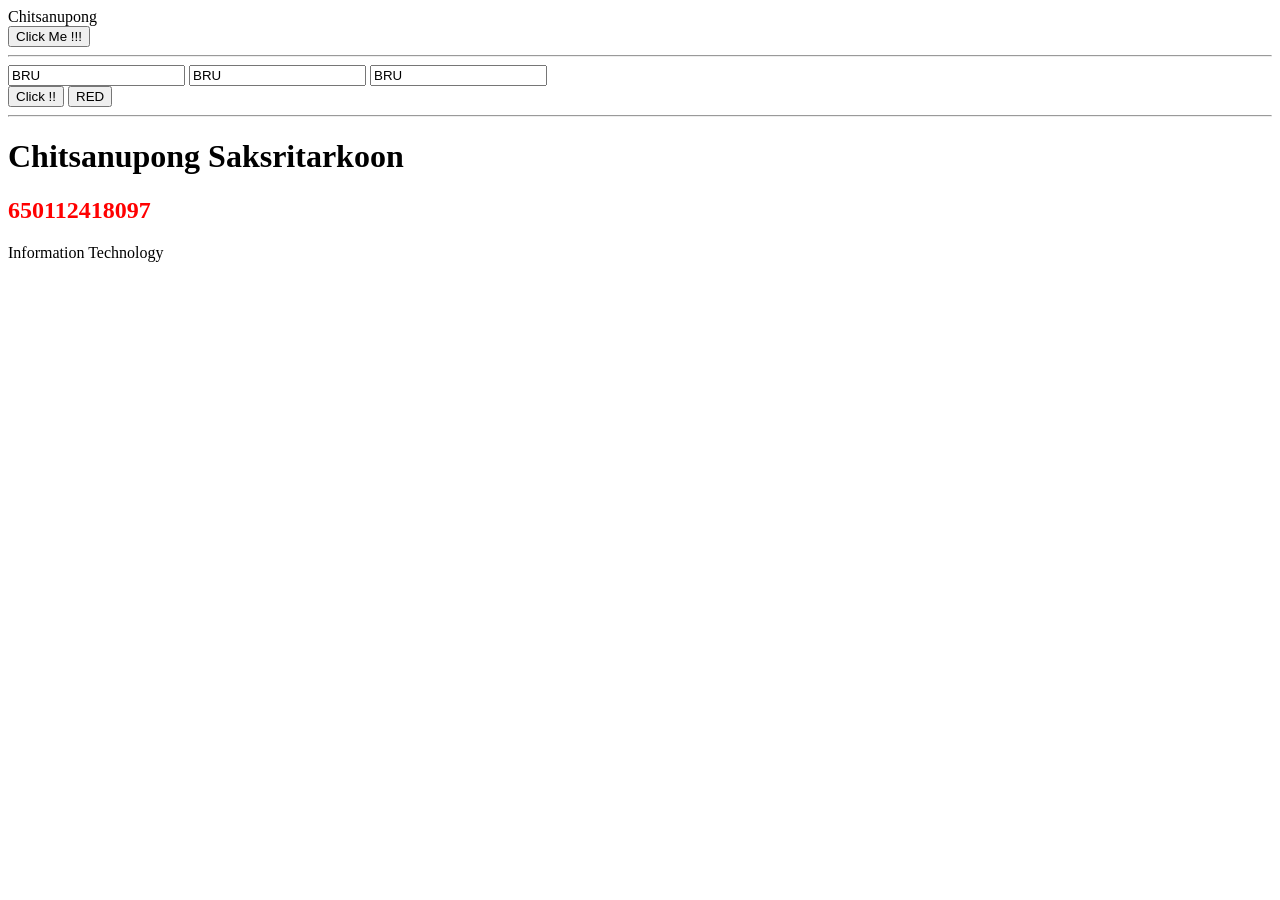
==== LAB-3/index.html @ 80b2776d "LAB-3" ====
<html>
    <head>
        <style>
            .red {
                color: red;
            }
        </style>
    </head>
    <body>
        <!--DOM-->
        <div id="div1">Hello</div>
        <button id = "bt1">Click Me !!!</button>
        <hr />
        <input type="text" class="in1">
        <input type="text" class="in1">
        <input type="text" class="in1">
        <div>
            <button id="bt3"> Click !!</button>
            <button id= "bt4">RED</button>
        </div>

        <hr>
        <div id= "div_about"></div>


    </body>
</html>
<script src="https://ajax.googleapis.com/ajax/libs/jquery/3.6.1/jquery.min.js"></script>


<script src="main.js"></script>
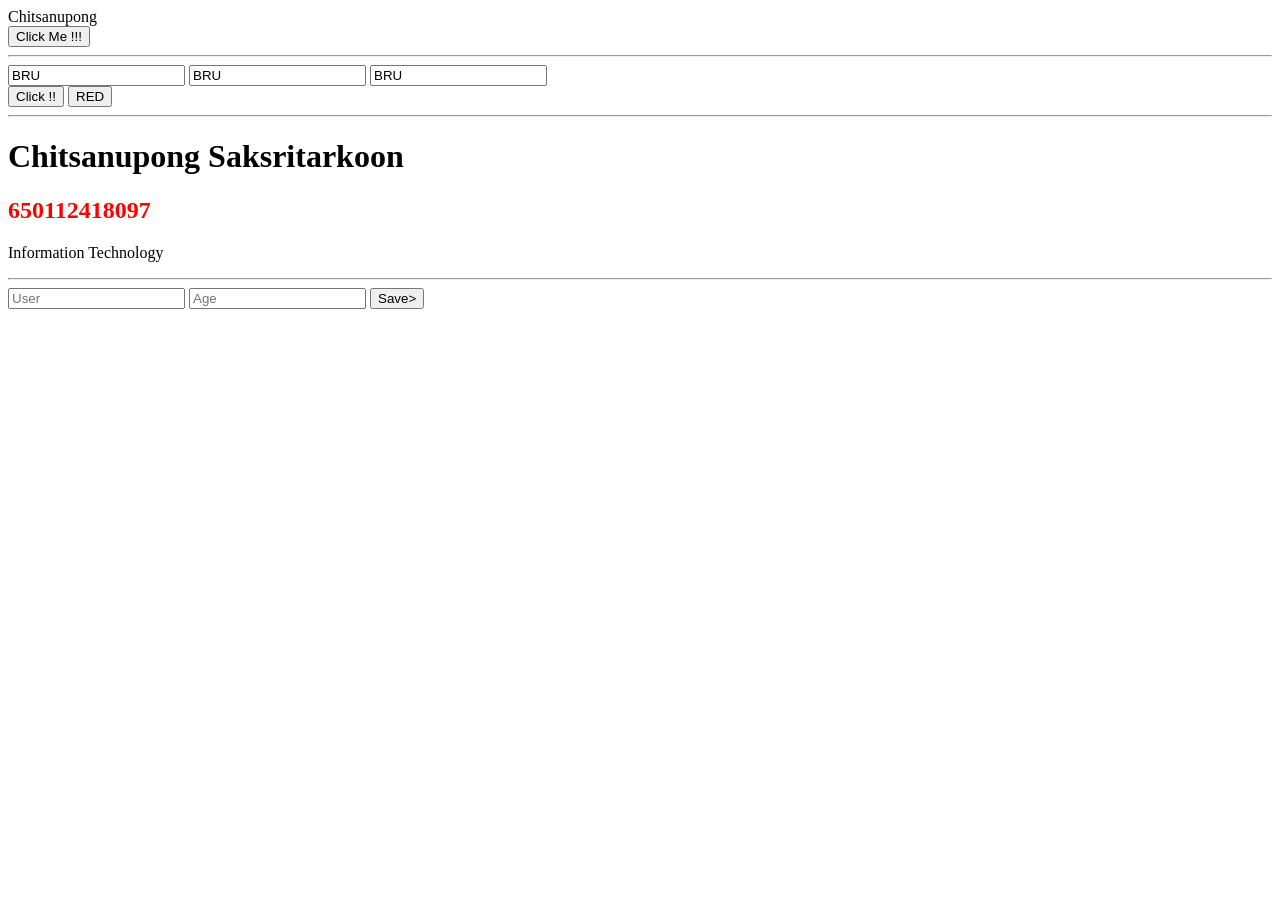
==== commit d48bae92: "LAB-3" ====
--- a/LAB-3/index.html
+++ b/LAB-3/index.html
@@ -19,8 +19,10 @@
             <button id= "bt4">RED</button>
         </div>
 
-        <hr>
+        <hr />
         <div id= "div_about"></div>
+        <hr />
+        <div id ="div_form"></div>
 
 
     </body>
